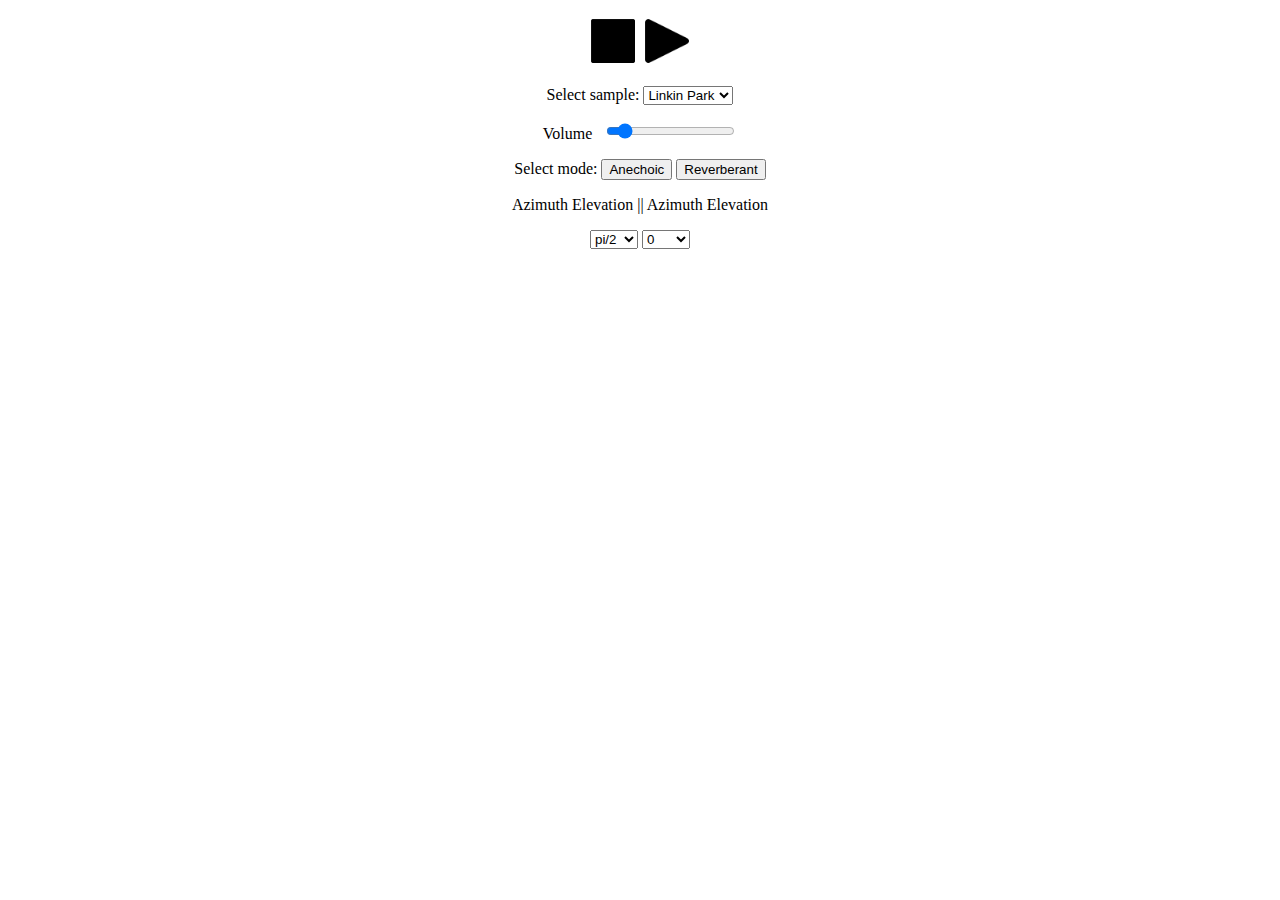
==== TFG-master/Audiojs/index.html @ ee94329c "anechoicrunning" ====
<!DOCTYPE html>
<html>
  <head>
    <meta charset="utf-8">
    <meta http-equiv="Cache-control" content="no-cache" />
    <meta http-equiv="X-UA-Compatible" content="IE=edge,chrome=1">
    <meta name="viewport" content="width=device-width">
    <link rel="shortcut icon" href="">
    <link rel="stylesheet" type="text/css" href="index.css">

    <title>Ambisonics demo</title>

    <script
  src="https://code.jquery.com/jquery-3.3.1.slim.min.js"
  integrity="sha256-3edrmyuQ0w65f8gfBsqowzjJe2iM6n0nKciPUp8y+7E="
  crossorigin="anonymous"></script>
  </head>

  <body>
    <div class = "buttons">
      <input type = "image" src = "images/stopbutton.png" id="stopbutton"></button>
      <input type = "image" src = "images/playbutton.png" id="playbutton"></button>
    </div>
    <!-- SAMPLE SELECTOR -->
    <p>
      Select sample:
      <select id="sample_no" >
        <option value="thecatalyst.wav">Linkin Park</option>
        <option value="hanszimmer.wav">Time</option>
      </select>
    </p>

    <!-- OUTPUT VOLUME -->
    <div id='div-volume'>
      <label for="volume-slider">Volume</label> &nbsp;
      <input id="volume-slider" type="range" min="0.1" max="10" value="1" step="0.1" />
    </div>
  </body>

    <!-- AMBISONICS MODE -->
    <div id='rev-mode'>
    <p>
    Select mode:
    <button id="anechoic" type="button">Anechoic</button>
    <button id="reverberant" type="button">Reverberant</button>
  </p>
  <p>
    Azimuth Elevation || Azimuth Elevation
  </p>
  <p> <!--<span id="rev-value">None</span> &nbsp;-->
     <select id="a_anechoic">
       <option value=1.57079632>pi/2</option>
       <option value=-1.57079632>-pi/2</option>
       <option value=3.14159266>pi</option>
       <option value=0>0</option>
    </select>
    <select id="e_anechoic">
      <option value=0>0</option>
      <option value=3.14159266/2>pi/2</option>
      <option value=3.14159266/-2>pi/-2</option>
      <option value=3.14159266/4>pi/4</option>
    </select>
    </p>
    </div>

  <script src = "frankenstein.js"></script>
</html>
---- TFG-master/Audiojs/index.css ----
body {
    text-align: center;
    margin: 1em;
    padding: 0;
    color: #000;
    background-color: white;
}
#playbutton{
  max-width: 50px;
  max-height: 50px;
}
#stopbutton{
  max-width: 50px;
  max-height: 50px;
}
#sample_no{
  width: 90px;
  color: black;
}
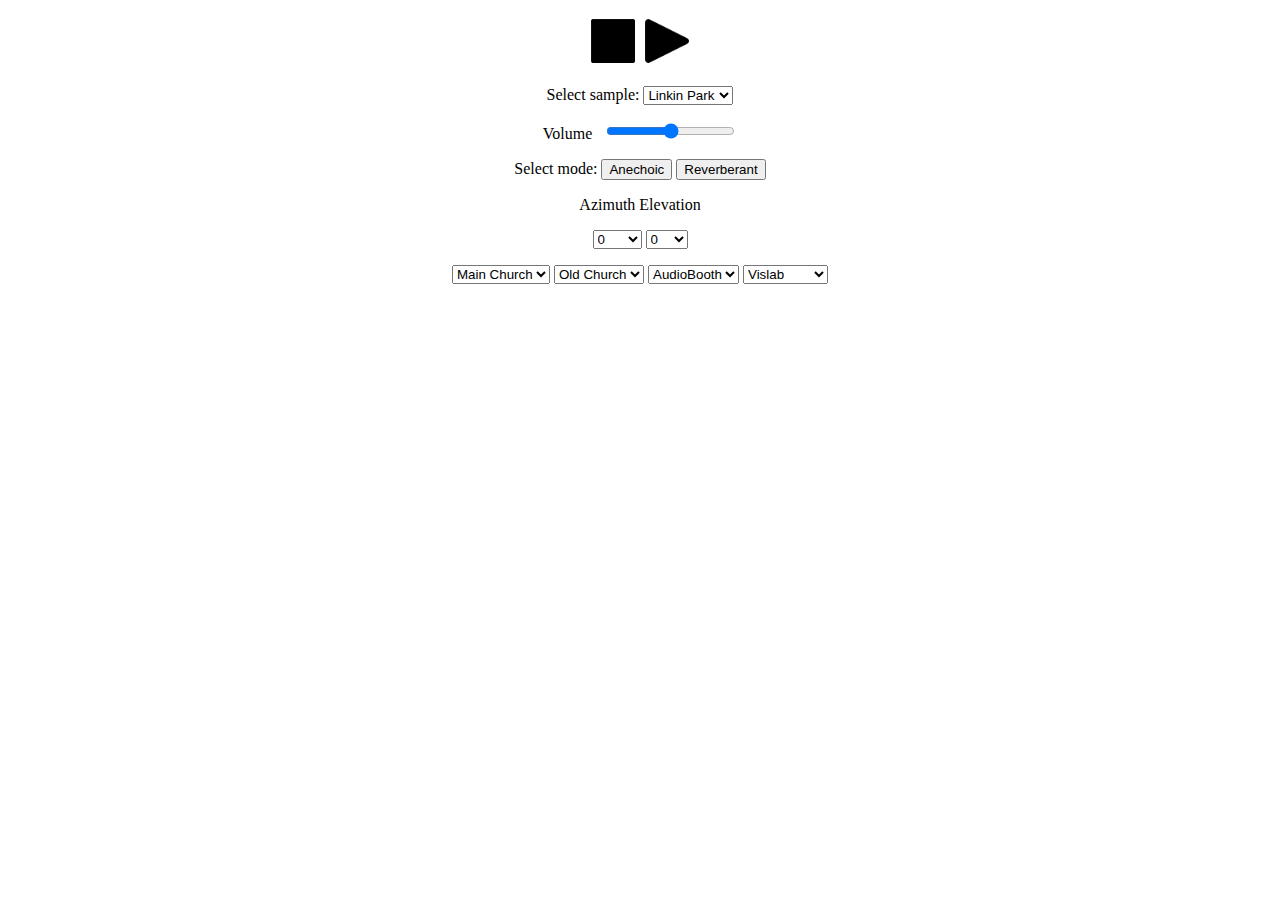
==== commit 63beb40d: "beforefront" ====
--- a/TFG-master/Audiojs/index.html
+++ b/TFG-master/Audiojs/index.html
@@ -33,35 +33,122 @@
     <!-- OUTPUT VOLUME -->
     <div id='div-volume'>
       <label for="volume-slider">Volume</label> &nbsp;
-      <input id="volume-slider" type="range" min="0.1" max="10" value="1" step="0.1" />
+      <input id="volume-slider" type="range" min="0.0" max="1" value="0.5" step="0.1" />
     </div>
-  </body>
 
     <!-- AMBISONICS MODE -->
     <div id='rev-mode'>
     <p>
     Select mode:
-    <button id="anechoic" type="button">Anechoic</button>
-    <button id="reverberant" type="button">Reverberant</button>
-  </p>
-  <p>
-    Azimuth Elevation || Azimuth Elevation
-  </p>
-  <p> <!--<span id="rev-value">None</span> &nbsp;-->
+      <button id="anechoic" type="button">Anechoic</button>
+      <button id="reverberant" type="button">Reverberant</button>
+    </p>
+    <p>
+      Azimuth Elevation
+    </p>
+    <p> <!--<span id="rev-value">None</span> &nbsp;-->
      <select id="a_anechoic">
-       <option value=1.57079632>pi/2</option>
-       <option value=-1.57079632>-pi/2</option>
-       <option value=3.14159266>pi</option>
        <option value=0>0</option>
-    </select>
-    <select id="e_anechoic">
-      <option value=0>0</option>
-      <option value=3.14159266/2>pi/2</option>
-      <option value=3.14159266/-2>pi/-2</option>
-      <option value=3.14159266/4>pi/4</option>
-    </select>
+       <option value=0.78539816>45</option>
+       <option value=1.57079632>90</option>
+       <option value=2.35619449>135</option>
+       <option value=3.14159266>180</option>
+       <option value=-2.35619449>-135</option>
+       <option value=-1.57079632>-90</option>
+       <option value=-0.78539816>-45</option>
+     </select>
+
+     <select id="e_anechoic">
+       <option value=0>0</option>
+       <option value=0.78539816>45</option>
+       <option value=1.57079632>90</option>
+       <option value=-1.57079632>-90</option>
+       <option value=-0.78539816>-45</option>
+     </select>
     </p>
     </div>
+    <div>
+      <select id="room_main">
+        <option selected disabled>Main Church</option>
+        <option value="mainchurch/ls1.wav">A0 E0</option>
+        <option value="mainchurch/ls2.wav">A-30 E13</option>
+        <option value="mainchurch/ls3.wav">A-30 E0</option>
+        <option value="mainchurch/ls4.wav">A30 E13</option>
+        <option value="mainchurch/ls5.wav">A30 E0</option>
+        <option value="mainchurch/ls6.wav">A0 E13</option>
+        <option value="mainchurch/ls7.wav">A110 E0</option>
+        <option value="mainchurch/ls8.wav">A-110 E13</option>
+        <option value="mainchurch/ls9.wav">A110 E13</option>
+        <option value="mainchurch/ls10.wav">A-110 E0</option>
+      </select>
+      <select id="room_old">
+        <option selected disabled>Old Church</option>
+        <option value="oldchurch/ls1.wav">A90 E-3</option>
+        <option value="oldchurch/ls2.wav">A60 E18</option>
+        <option value="oldchurch/ls3.wav">A60 E-3</option>
+        <option value="oldchurch/ls4.wav">A120 E3</option>
+        <option value="oldchurch/ls5.wav">A120 E-3</option>
+        <option value="oldchurch/ls6.wav">A90 E18</option>
+        <option value="oldchurch/ls7.wav">A-160 E-3</option>
+        <option value="oldchurch/ls8.wav">A-20 E18</option>
+        <option value="oldchurch/ls9.wav">A-160 E18</option>
+        <option value="oldchurch/ls10.wav">A-20 E-3</option>
+      </select>
+      <select id="room_adbooth">
+        <option selected disabled>AudioBooth</option>
+        <option value="audiobooth/ls1.wav">A0 E0</option>
+        <option value="audiobooth/ls2.wav">A-36 E0</option>
+        <option value="audiobooth/ls3.wav">A-72 E0</option>
+        <option value="audiobooth/ls4.wav">A-108 E0</option>
+        <option value="audiobooth/ls5.wav">A-153 E0</option>
+        <option value="audiobooth/ls6.wav">A-207 E0</option>
+        <option value="audiobooth/ls7.wav">A-252 E0</option>
+        <option value="audiobooth/ls8.wav">A72 E0</option>
+        <option value="audiobooth/ls9.wav">A36 E0</option>
+        <option value="audiobooth/ls10.wav">A-36 E48</option>
+        <option value="audiobooth/ls11.wav">A-108 E48</option>
+        <option value="audiobooth/ls12.wav">A-252 E48</option>
+        <option value="audiobooth/ls13.wav">A36 E48</option>
+        <option value="audiobooth/ls14.wav">A36 E-33</option>
+        <option value="audiobooth/ls15.wav">A-108 E-33</option>
+        <option value="audiobooth/ls16.wav">A-252 E-33</option>
+        <option value="audiobooth/ls17.wav">A36 E-33</option>
+      </select>
+      <select id="room_vis">
+        <option selected disabled>Vislab</option>
+        <option value="vislab/ls1.wav">A-90 E0</option>
+        <option value="vislab/ls2.wav">A-60 E0</option>
+        <option value="vislab/ls3.wav">A-30 E0</option>
+        <option value="vislab/ls4.wav">A0 E0</option>
+        <option value="vislab/ls5.wav">A-110 E0</option>
+        <option value="vislab/ls6.wav">A-135 E0</option>
+        <option value="vislab/ls7.wav">A-30 E-37</option>
+        <option value="vislab/ls8.wav">A135 E-37</option>
+        <option value="vislab/ls9.wav">A30 E0</option>
+        <option value="vislab/ls10.wav">A60 E0</option>
+        <option value="vislab/ls11.wav">A90 E0</option>
+        <option value="vislab/ls12.wav">A110 E0</option>
+        <option value="vislab/ls13.wav">A135 E0</option>
+        <option value="vislab/ls14.wav">A180 E0</option>
+        <option value="vislab/ls15.wav">A30 E-37</option>
+        <option value="vislab/ls16.wav">A135 E-37</option>
+        <option value="vislab/ls17.wav">A0 E-37</option>
+        <option value="vislab/ls18.wav">A0 E37</option>
+        <option value="vislab/ls19.wav">A-30 E-37</option>
+        <option value="vislab/ls20.wav">A-45 E-37</option>
+        <option value="vislab/ls21.wav">A-90 E37</option>
+        <option value="vislab/ls22.wav">A-110 E37</option>
+        <option value="vislab/ls23.wav">A-135 E37</option>
+        <option value="vislab/ls24.wav">A0 E90</option>
+        <option value="vislab/ls25.wav">A30 E37</option>
+        <option value="vislab/ls26.wav">A45 E37</option>
+        <option value="vislab/ls27.wav">A90 E37</option>
+        <option value="vislab/ls28.wav">A110 E37</option>
+        <option value="vislab/ls29.wav">A135 E37</option>
+        <option value="vislab/ls30.wav">A180 E37</option>
+      </select>
+    </div>
+    </body>
 
   <script src = "frankenstein.js"></script>
 </html>
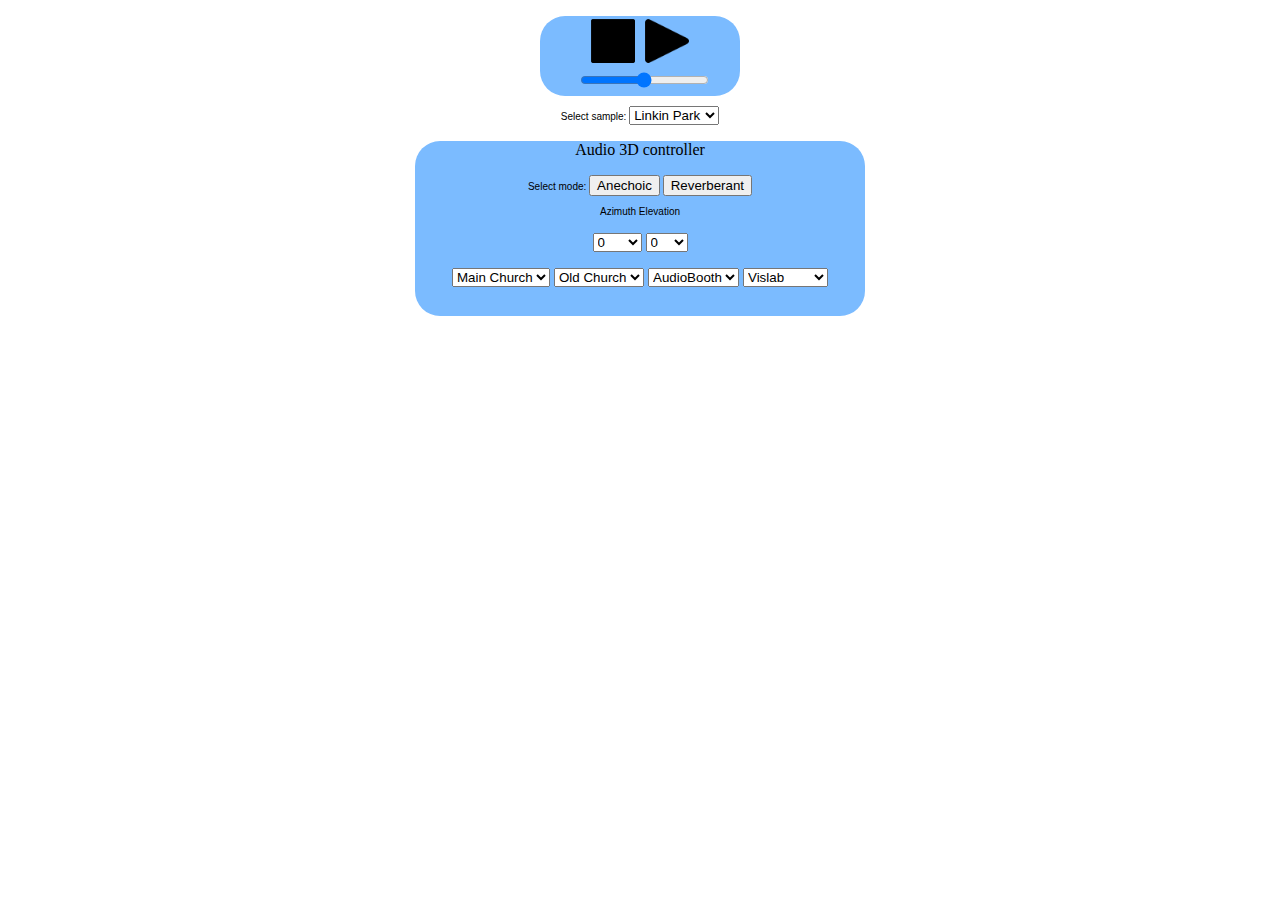
==== commit a4972059: "project running" ====
--- a/TFG-master/Audiojs/index.html
+++ b/TFG-master/Audiojs/index.html
@@ -17,33 +17,41 @@
   </head>
 
   <body>
+    <div id='player'>
     <div class = "buttons">
       <input type = "image" src = "images/stopbutton.png" id="stopbutton"></button>
       <input type = "image" src = "images/playbutton.png" id="playbutton"></button>
     </div>
+    <!-- OUTPUT VOLUME -->
+    <div id='div-volume'>
+      <label for="volume-slider"></label> &nbsp;
+      <input id="volume-slider" type="range" min="0.0" max="1" value="0.5" step="0.1" />
+    </div>
+  </div>
+    <div>
     <!-- SAMPLE SELECTOR -->
-    <p>
+    <p class="text">
       Select sample:
+
       <select id="sample_no" >
         <option value="thecatalyst.wav">Linkin Park</option>
         <option value="hanszimmer.wav">Time</option>
       </select>
+
+
     </p>
-
-    <!-- OUTPUT VOLUME -->
-    <div id='div-volume'>
-      <label for="volume-slider">Volume</label> &nbsp;
-      <input id="volume-slider" type="range" min="0.0" max="1" value="0.5" step="0.1" />
-    </div>
+  </div>
+<div id='audio3d'>
+<p>Audio 3D controller</p>
 
     <!-- AMBISONICS MODE -->
     <div id='rev-mode'>
-    <p>
+    <p class="text">
     Select mode:
       <button id="anechoic" type="button">Anechoic</button>
       <button id="reverberant" type="button">Reverberant</button>
     </p>
-    <p>
+    <p class="text">
       Azimuth Elevation
     </p>
     <p> <!--<span id="rev-value">None</span> &nbsp;-->
@@ -148,6 +156,7 @@
         <option value="vislab/ls30.wav">A180 E37</option>
       </select>
     </div>
+  </div>
     </body>
 
   <script src = "frankenstein.js"></script>
--- a/TFG-master/Audiojs/index.css
+++ b/TFG-master/Audiojs/index.css
@@ -17,3 +17,23 @@
   width: 90px;
   color: black;
 }
+p.text{
+  font-family:Arial,Helvetica,sans-serif;
+  font-size: 10px;
+}
+#player{
+  margin-left: auto;
+  margin-right: auto;
+  width: 200px;
+  height: 80px;
+  border-radius: 25px;
+  background-color:rgb(123, 187, 255);
+}
+#audio3d{
+  margin-left:auto;
+  margin-right:auto;
+  width:450px;
+  height: 175px;
+  border-radius:25px;
+  background-color:rgb(123, 187, 255);
+}
